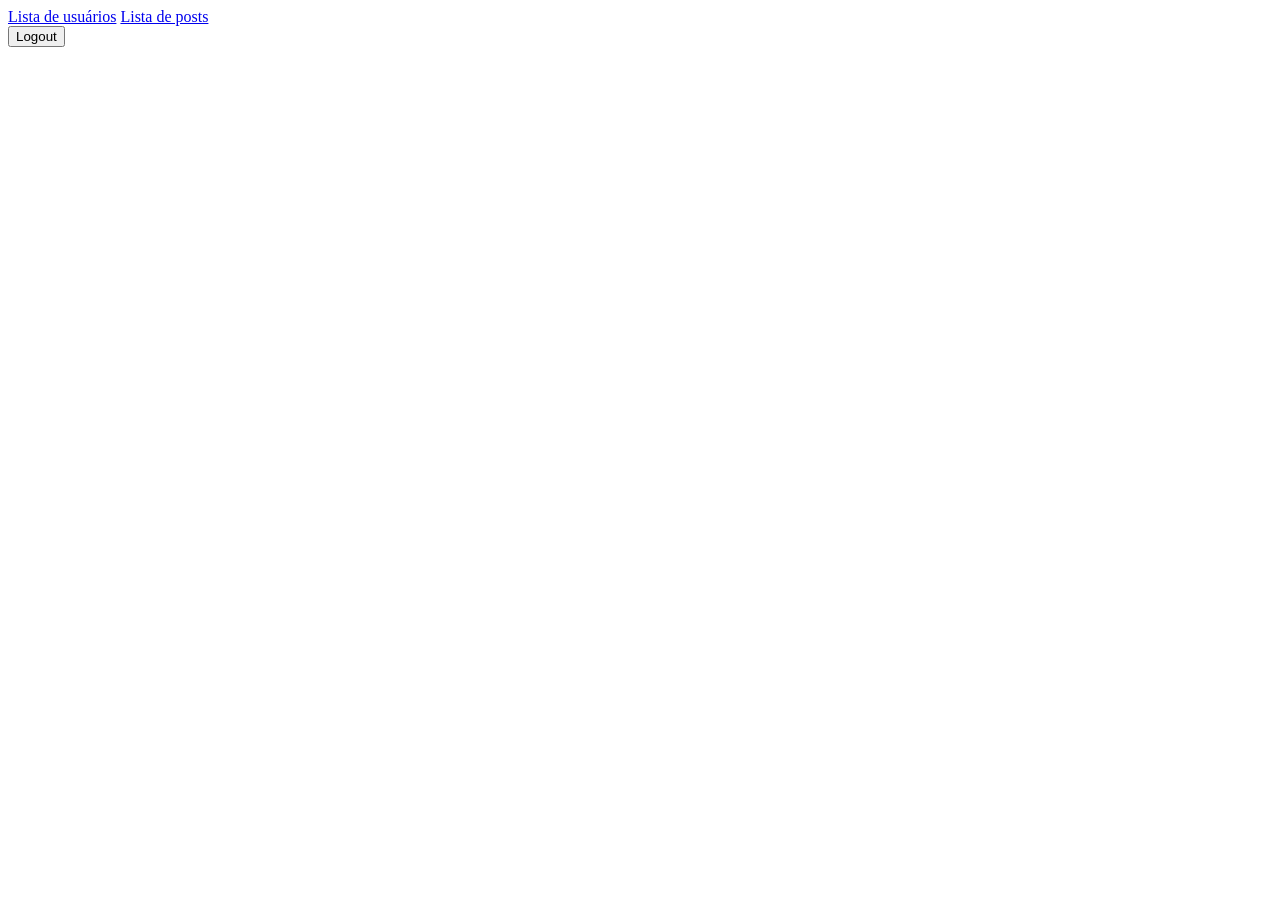
==== app/views/admin/dashboard.html @ ba11aa35 "Comecei a dashboard" ====
<!DOCTYPE html>
<html lang="PT-BR">
<head>
    <link rel="stylesheet" href="../../../public/css/dashboard.css">
    <meta charset="UTF-8">
    <meta name="viewport" content="width=device-width, initial-scale=1.0">
    <title>Dashboard</title>
</head>
<body>
    <div id="container">
        <div class="links">
            <a href="link-lista-de-usuarios" id="usuarios">Lista de usuários</a>
            <a href="link-lista-de-posts"> Lista de posts</a>
        </div>
        <button id="logout"> Logout</button>
    </div>
    
</body>
</html>
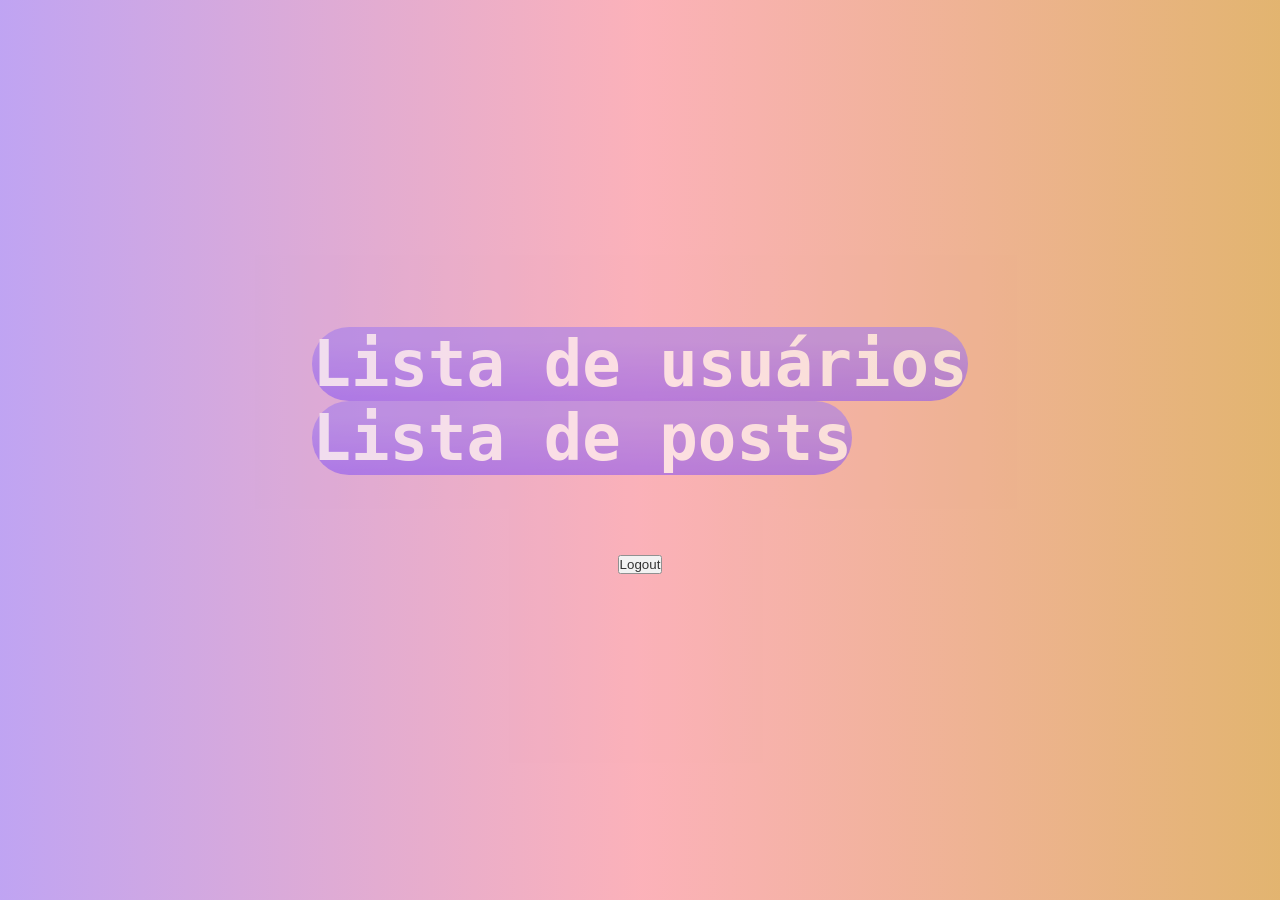
==== commit 913b559e: "fazendo o background e links" ====
--- a/app/views/admin/dashboard.html
+++ b/app/views/admin/dashboard.html
@@ -8,11 +8,11 @@
 </head>
 <body>
     <div id="container">
-        <div class="links">
+        <div id="links">
             <a href="link-lista-de-usuarios" id="usuarios">Lista de usuários</a>
-            <a href="link-lista-de-posts"> Lista de posts</a>
+            <a href="link-lista-de-posts" id="posts"> Lista de posts</a>
         </div>
-        <button id="logout"> Logout</button>
+        <button id="logout"> Logout </button>
     </div>
     
 </body>
--- a/public/css/dashboard.css
+++ b/public/css/dashboard.css
@@ -0,0 +1,42 @@
+*{
+    margin: 0;
+    padding: 0;
+    box-sizing: border-box;
+}
+#container{
+    opacity: 0.8;
+    width: 100vw;
+    height: 100vh;
+    display: flex;
+    flex-direction: column;
+    justify-content: center;
+    align-items: center;
+    gap: 80px;
+
+    background-image: linear-gradient(to right,
+    rgba(142, 93, 233, 0.7) 0%,
+    rgba(249, 117, 131, 0.7) 50%,
+    rgba(204, 122, 0, 0.7) 100%);
+}
+#links{
+    gap: 80px;
+}
+#links a{
+    display: flex;
+    align-items: center;
+    flex-direction: column;
+
+    border-radius: 50px;
+    width: fit-content;
+    height: fit-content;
+
+    text-decoration: none;
+    color: white;
+
+    font-size: 64px;
+    font-family: 'JetBrains Mono', monospace;
+    font-weight: 700;
+
+    background-image: linear-gradient(#8E5DE9 20%, #722FEE 100%);
+    opacity: 0.6;
+} 
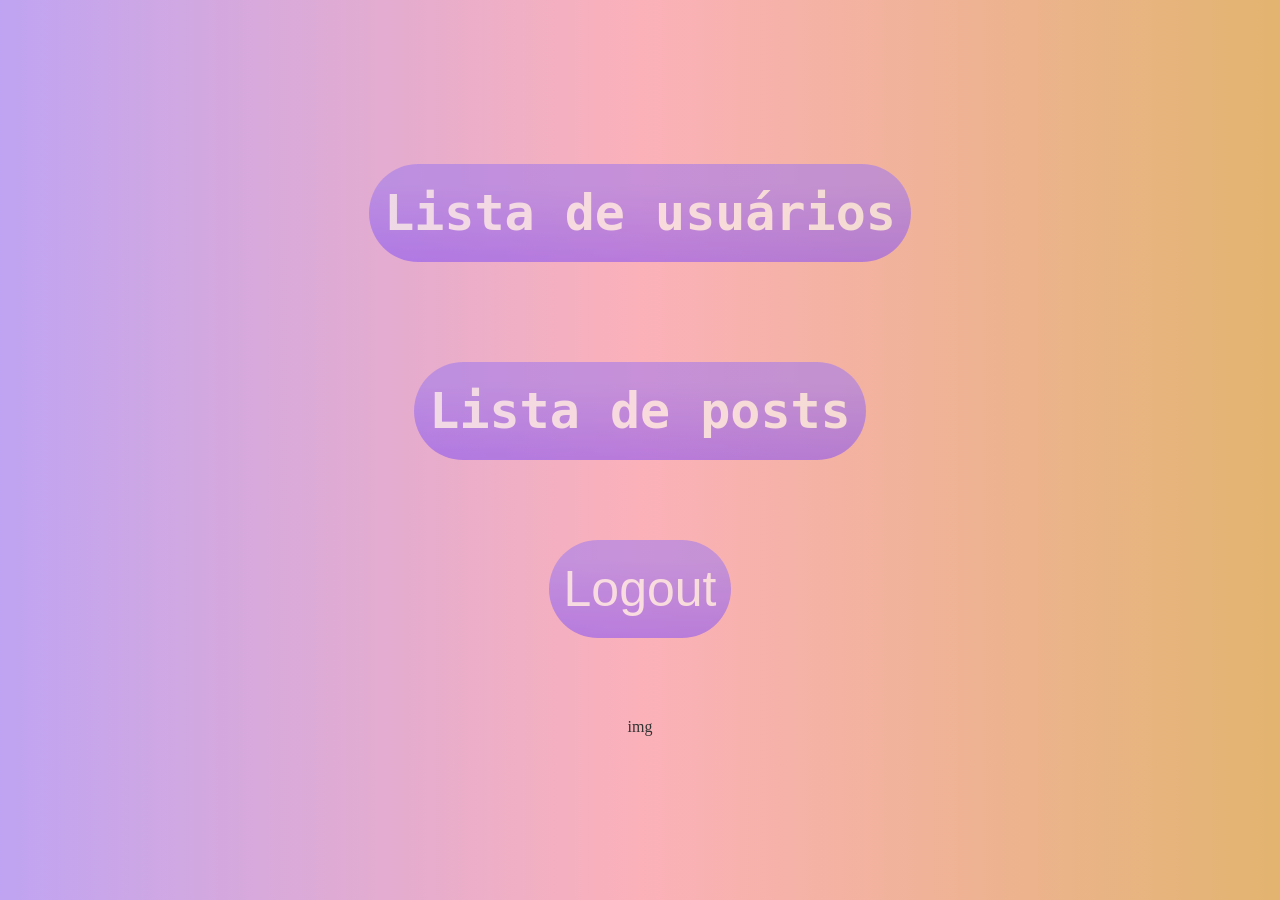
==== commit 44e7c020: "arrumei o transition nos botões" ====
--- a/app/views/admin/dashboard.html
+++ b/app/views/admin/dashboard.html
@@ -13,6 +13,7 @@
             <a href="link-lista-de-posts" id="posts"> Lista de posts</a>
         </div>
         <button id="logout"> Logout </button>
+        img
     </div>
     
 </body>
--- a/public/css/dashboard.css
+++ b/public/css/dashboard.css
@@ -19,24 +19,56 @@
     rgba(204, 122, 0, 0.7) 100%);
 }
 #links{
-    gap: 80px;
+    display: flex;
+    flex-direction: column;
+    justify-content: center;
+    align-items: center;
+    gap: 100px;
 }
 #links a{
     display: flex;
     align-items: center;
     flex-direction: column;
 
-    border-radius: 50px;
+    border-radius: 100px;
     width: fit-content;
     height: fit-content;
+    padding: 20px 15px;
 
     text-decoration: none;
-    color: white;
+    color: whitesmoke;
+    cursor: pointer;
 
-    font-size: 64px;
+    font-size: 50px;
     font-family: 'JetBrains Mono', monospace;
     font-weight: 700;
 
     background-image: linear-gradient(#8E5DE9 20%, #722FEE 100%);
     opacity: 0.6;
-} +
+    transition: transform 0.3s ease;
+} 
+#links a:hover {
+    transform: scale(1.2);
+}
+#logout {
+    box-shadow: none;
+    border: none;
+    border-radius: 50px;
+
+    display: flex;
+    align-items: center;
+    flex-direction: column;
+    padding: 20px 15px;
+
+    font-size: 50px;
+    color: whitesmoke;
+
+    background-image: linear-gradient(#8E5DE9 20%, #722FEE 100%);
+    opacity: 0.6;
+
+    transition: transform 0.3s ease;
+} 
+#logout:hover {
+    transform: scale(1.2);
+}
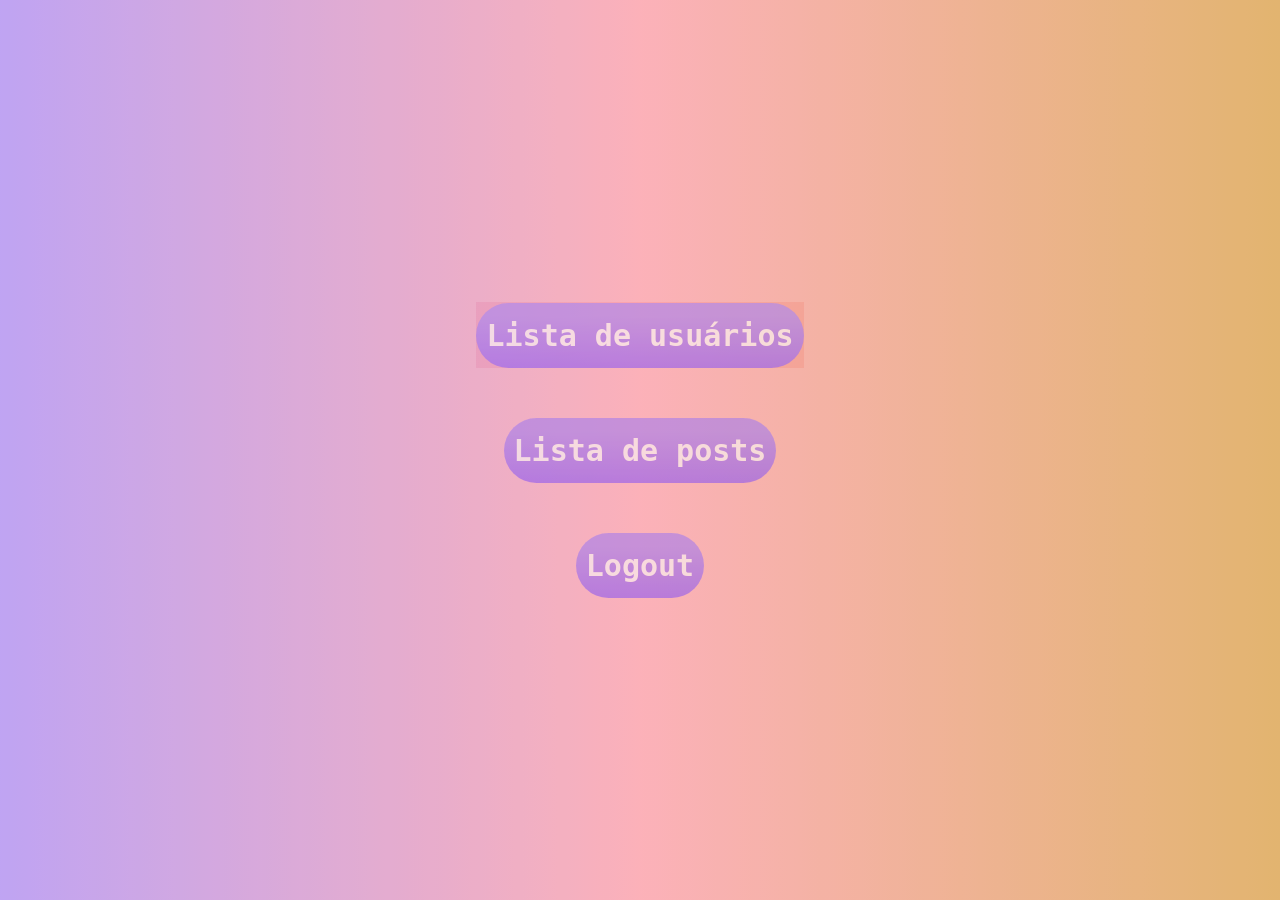
==== commit 3a4ea65c: "responsividade para 320 px" ====
--- a/app/views/admin/dashboard.html
+++ b/app/views/admin/dashboard.html
@@ -13,7 +13,6 @@
             <a href="link-lista-de-posts" id="posts"> Lista de posts</a>
         </div>
         <button id="logout"> Logout </button>
-        img
     </div>
     
 </body>
--- a/public/css/dashboard.css
+++ b/public/css/dashboard.css
@@ -3,6 +3,9 @@
     padding: 0;
     box-sizing: border-box;
 }
+body{
+    overflow: hidden;
+}    
 #container{
     opacity: 0.8;
     width: 100vw;
@@ -38,7 +41,6 @@
     text-decoration: none;
     color: whitesmoke;
     cursor: pointer;
-
     font-size: 50px;
     font-family: 'JetBrains Mono', monospace;
     font-weight: 700;
@@ -62,6 +64,8 @@
     padding: 20px 15px;
 
     font-size: 50px;
+    font-family: 'JetBrains Mono', monospace;
+    font-weight: 700;
     color: whitesmoke;
 
     background-image: linear-gradient(#8E5DE9 20%, #722FEE 100%);
@@ -72,3 +76,22 @@
 #logout:hover {
     transform: scale(1.2);
 }
+@media (min-width: 320px)
+{
+    #container {
+        gap: 50px;
+    }
+    #links {
+        gap: 50px
+    }
+    #links a{
+        display: flex;
+        font-size: 30px;
+        padding: 15px 10px;
+    }
+    #logout {
+        display: flex;
+        font-size: 30px;
+        padding: 15px 10px;
+    }
+}
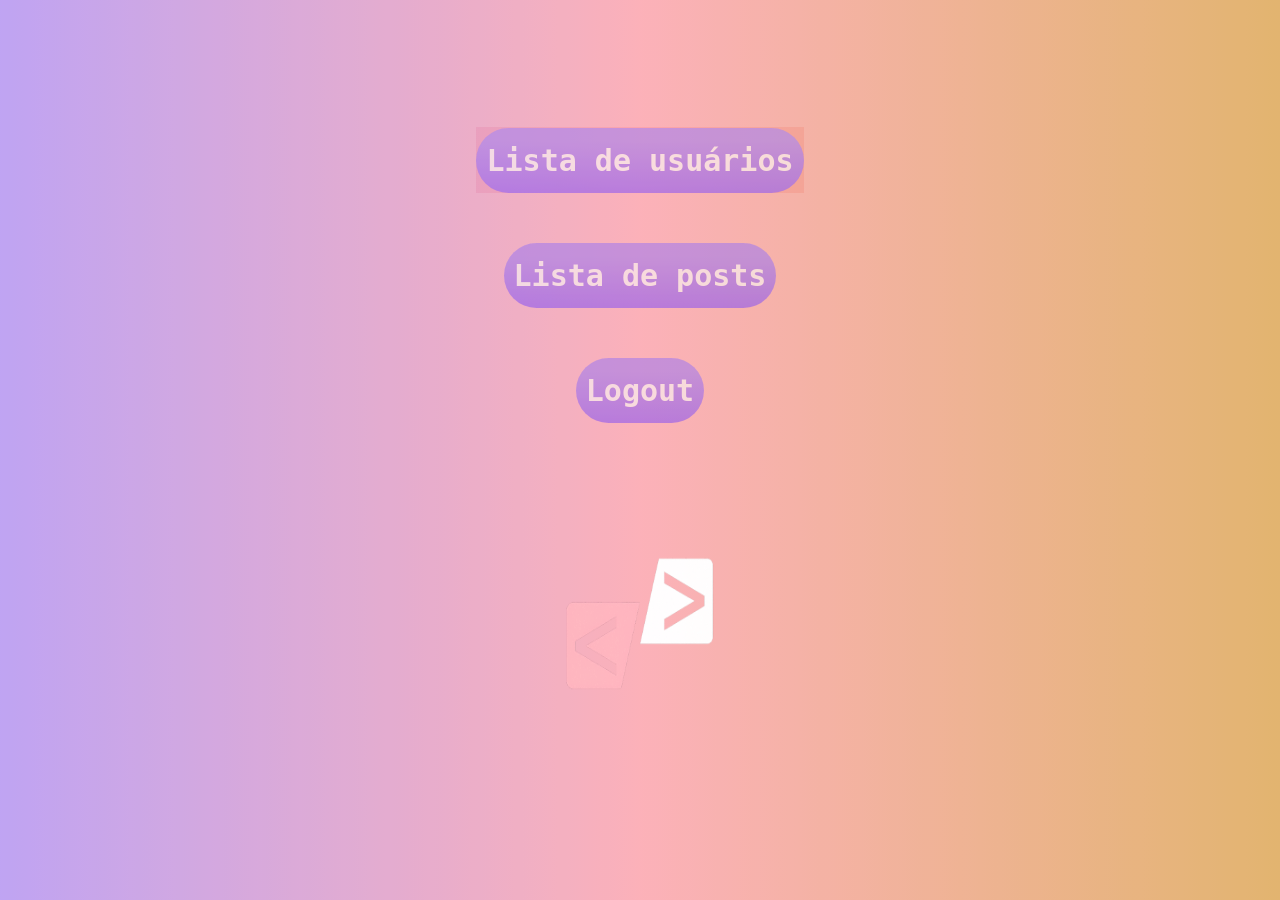
==== commit d4378783: "Add a imagem da logotipo" ====
--- a/app/views/admin/dashboard.html
+++ b/app/views/admin/dashboard.html
@@ -13,6 +13,9 @@
             <a href="link-lista-de-posts" id="posts"> Lista de posts</a>
         </div>
         <button id="logout"> Logout </button>
+        <div id="logotipoD">
+            <img src="../../../public/assets/logotipoD.png" alt="logotipo">
+        </div>
     </div>
     
 </body>
--- a/public/css/dashboard.css
+++ b/public/css/dashboard.css
@@ -73,8 +73,14 @@
 
     transition: transform 0.3s ease;
 } 
-#logout:hover {
-    transform: scale(1.2);
+#logout:hover { 
+        transform: scale(1.2);
+}
+#logotipoD img{
+    display: flex;
+    align-items: center;
+    height: 300px;
+    width: 300px;
 }
 @media (min-width: 320px)
 {
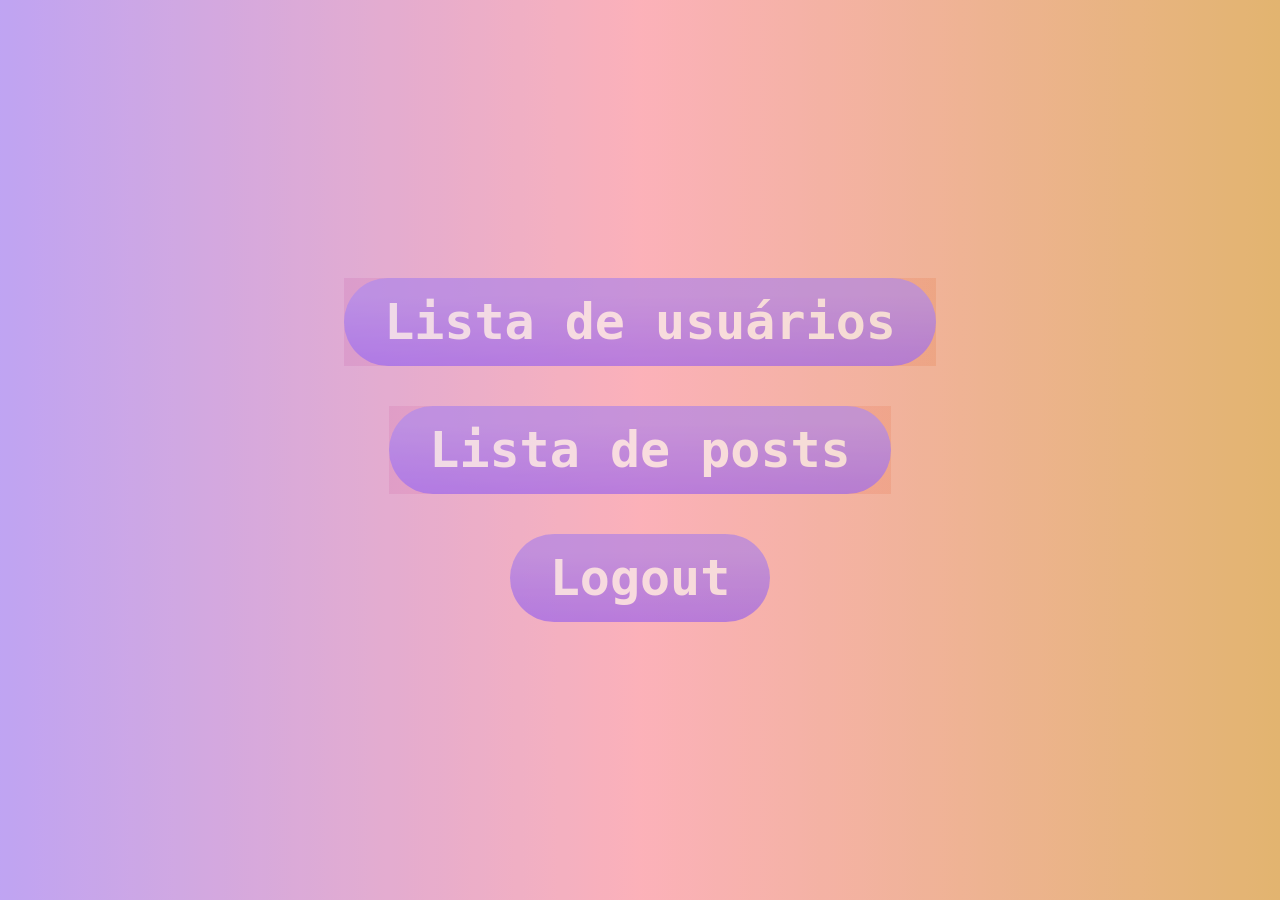
==== commit 2c243875: "responsividade dashboard" ====
--- a/app/views/admin/dashboard.html
+++ b/app/views/admin/dashboard.html
@@ -13,9 +13,6 @@
             <a href="link-lista-de-posts" id="posts"> Lista de posts</a>
         </div>
         <button id="logout"> Logout </button>
-        <div id="logotipoD">
-            <img src="../../../public/assets/logotipoD.png" alt="logotipo">
-        </div>
     </div>
     
 </body>
--- a/public/css/dashboard.css
+++ b/public/css/dashboard.css
@@ -76,28 +76,85 @@
 #logout:hover { 
         transform: scale(1.2);
 }
-#logotipoD img{
-    display: flex;
-    align-items: center;
-    height: 300px;
-    width: 300px;
-}
 @media (min-width: 320px)
 {
     #container {
-        gap: 50px;
+        gap: 40px;
     }
     #links {
-        gap: 50px
+        gap: 40px
     }
     #links a{
         display: flex;
         font-size: 30px;
-        padding: 15px 10px;
+        padding: 10px 10px;
     }
     #logout {
         display: flex;
         font-size: 30px;
-        padding: 15px 10px;
+        padding: 10px 10px;
     }
+}
+@media (min-width: 425px) {
+    #links a {
+        padding: 15px 25px;
+    }
+    #logout {
+        padding: 15px 25px;
+    }
+}
+@media (min-width: 768px){
+    #links a {
+        padding: 15px 25px;
+        font-size: 40px;
+    }
+        #logout {
+        padding: 15px 25px;
+        font-size: 40px;
+    }
+}
+@media (min-width: 1024px){
+    #links a {
+        padding: 15px 40px;
+        font-size: 50px;
+    }
+        #logout {
+        padding: 15px 40px;
+        font-size: 50px;
+    }
+}
+@media (min-width: 1440px){
+    #container{
+        gap: 80px;
+    }
+    #links{
+        gap: 80px;
+    }
+    #links a {
+        padding: 20px 50px;
+        font-size: 70px;
+    }
+        #logout {
+        padding: 20px 50px;
+        font-size: 70px;
+        border-radius: 100px;
+}
+}
+@media (min-width: 2560px){
+    #container{
+        gap: 140px;
+    }
+    #links{
+        gap: 140px;
+    }
+    #links a {
+        border-radius: 200px;
+        padding: 20px 70px;
+        font-size: 120px;
+    }
+        #logout {
+        padding: 20px 70px;
+        font-size: 120px;
+        border-radius: 200px;
+}
 }
